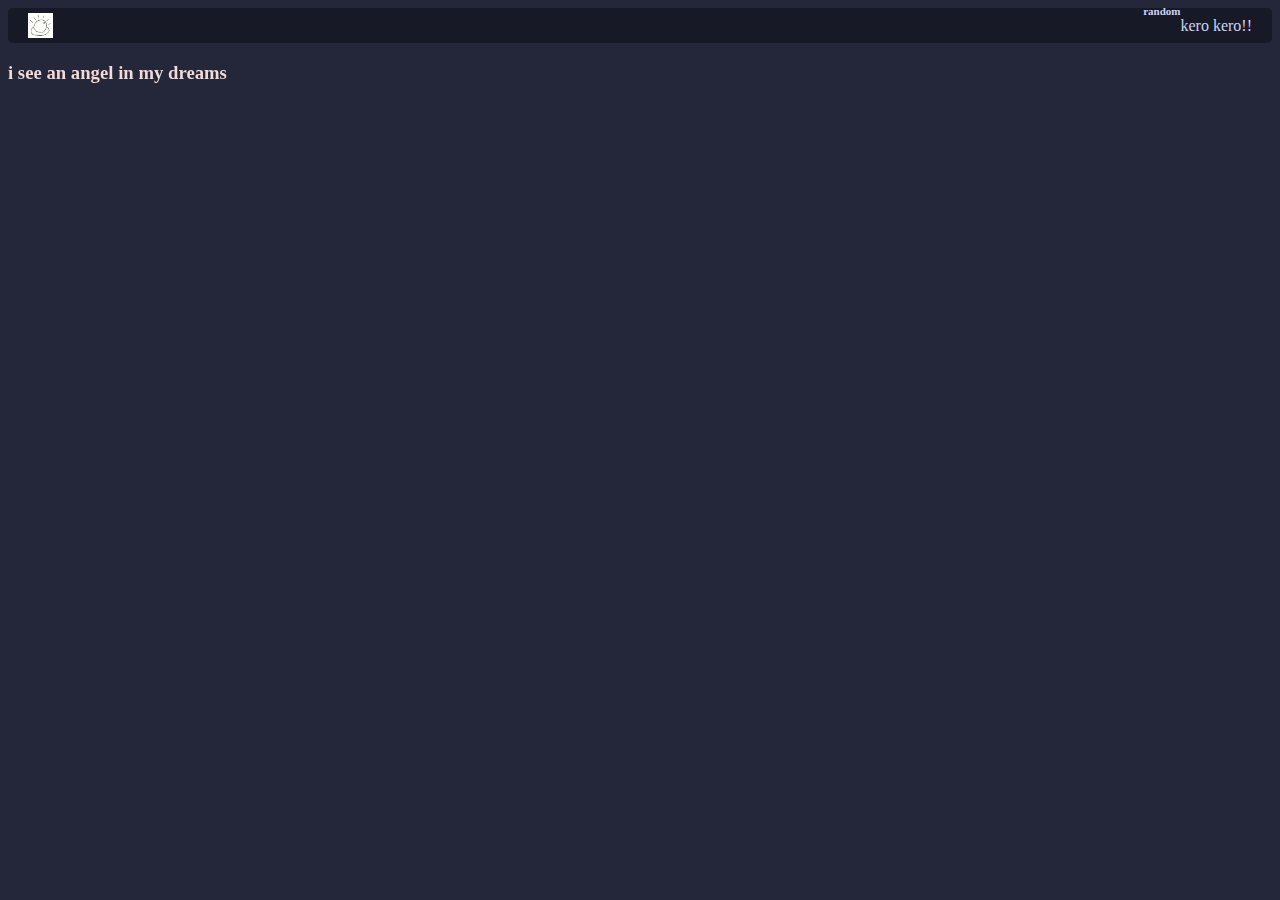
==== index.html @ 90f9b766 "add all files" ====
<!doctype html>
<html>
		<head>
      <meta charset="UTF-8" />
			<meta http-equiv="X-UA-Compatible" content="ie=edge">
			<meta name="viewport" content="width=device-width, initial-scale=1, shrink-to-fit=no">
      <title>a website</title>
      <link rel="preconnect" href="https://fonts.nexuspipe.com">
      <link rel="preconnect" href="https://fonts-cdn.nexuspipe.com" crossorigin>
      <link href="https://fonts.nexuspipe.com/css2?family=JetBrains+Mono&display=swap" rel="stylesheet">
      <link rel="icon" type="image/png" href="">
      <link rel="stylesheet" type="text/css" href="css/base.css">
      <link rel="stylesheet" type="text/css" href="css/navbar.css">
      <link rel="stylesheet" type="text/css" href="css/gradient.css">
			<link rel="stylesheet" type="text/css" href="css/lyrics.css">
			<script src="js/random.js"></script>
  </head>
	<body>
      <nav class="navbar">
        <a href="/" class="navbar-brand"><img src="images/icon.jpg" alt="fortune teller"></a>
				<ul class="navbar-nav">
					<li class="nav-item"><a onclick="window.location.href = 'https://www.youtube.com/watch?v=' + generateRandomVideoId();">random</a></li>
					<p>kero kero!!</p>
				</ul>
      </nav>

			<div class="lcontainer">
        <h3 id="lyric"></h3>
      </div>
      <script src="js/lyrics.js"></script>
  </body>
</html>
---- css/base.css ----
@import url('https://fonts.nexuspipe.com/css2?family=JetBrains+Mono&display=swap');

body {
	color: #cad3f5;
	background-color: #24273a;
	accent-color: #f0c6c6;
}
---- css/navbar.css ----
.navbar {
  display: flex;
  justify-content: space-between;
  align-items: center;
  height: 35px;
  background-color: #181926;
  padding: 0 20px;
	border-radius: 5px;
	font-family: "JetBrains Mono";
}

.navbar-brand {
  display: flex;
  align-items: center;
  text-decoration: none;
  color: #333;
  font-weight: bold;
  font-size: 20px;
}

.navbar-brand img {
  width: 25px;
  height: 25px;
  margin-right: 10px;
}

.navbar-nav {
  display: flex;
  justify-content: flex-end;
  list-style: none;
  margin: 0;
  padding: 0;
}

.nav-item {
  margin-left: 20px;
}

.nav-item a {
  text-decoration: none;
  color: #cad3f5;
  font-size: 11px;
  font-weight: bold;
  transition: color 0.2s ease-in-out;
}

.nav-item a:hover {
  color: #f0c6c6;
}
---- css/gradient.css ----
h3 {
    background: linear-gradient(
        to right,
        #f4dbd6 20%,
        #f0c6c6 30%,
        #f5bde6 70%,
        #ee99a0 80%
    );
    -webkit-background-clip: text;
    background-clip: text;
    -webkit-text-fill-color: transparent;
    text-fill-color: transparent;
    background-size: 500% auto;
    animation: textShine 5s ease-in-out infinite alternate;
}

@keyframes textShine {
    0% {
        background-position: 0% 50%;
    }
    100% {
        background-position: 100% 50%;
    }
}
---- css/lyrics.css ----
#lyric {
	font-family: "JetBrains Mono";
}

#lyric lcontainer {
	position: relative;
	height: 300px;
	margin-right: 25px;
}

#lyric h3 {
	position: absolute;
	bottom: 0;
	left: 0;
	color: #24273a;
	font-size: 10px;
}
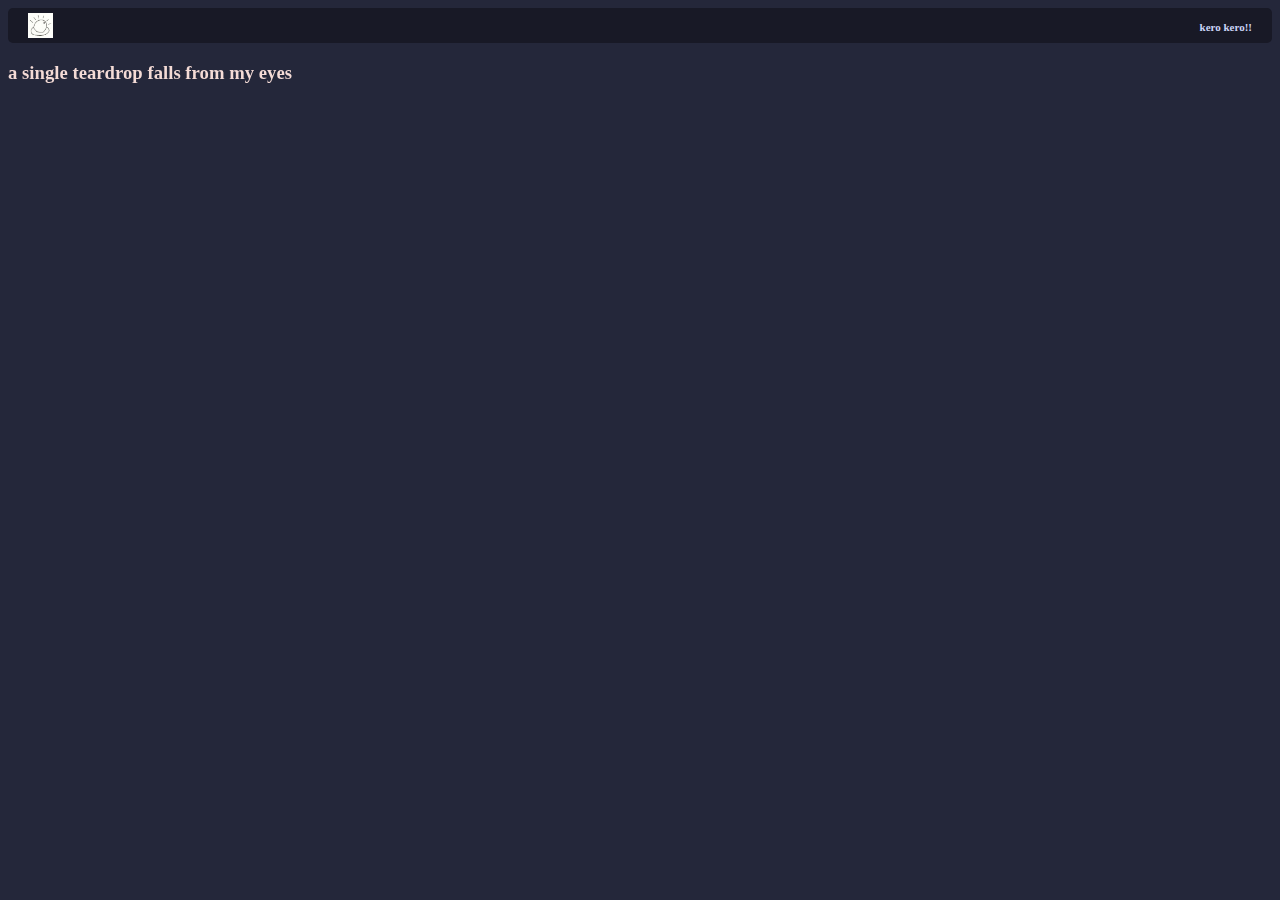
==== commit 72d388a2: "added lite version, added cool title effect :3" ====
--- a/index.html
+++ b/index.html
@@ -4,7 +4,7 @@
       <meta charset="UTF-8" />
 			<meta http-equiv="X-UA-Compatible" content="ie=edge">
 			<meta name="viewport" content="width=device-width, initial-scale=1, shrink-to-fit=no">
-      <title>a website</title>
+      <title id="title"></title>
       <link rel="preconnect" href="https://fonts.nexuspipe.com">
       <link rel="preconnect" href="https://fonts-cdn.nexuspipe.com" crossorigin>
       <link href="https://fonts.nexuspipe.com/css2?family=JetBrains+Mono&display=swap" rel="stylesheet">
@@ -13,16 +13,19 @@
       <link rel="stylesheet" type="text/css" href="css/navbar.css">
       <link rel="stylesheet" type="text/css" href="css/gradient.css">
 			<link rel="stylesheet" type="text/css" href="css/lyrics.css">
-			<script src="js/random.js"></script>
+      <noscript>
+        <meta http-equiv="refresh" content="0;URL='lite.html'">
+      </noscript>
+      <!-- ^ Redirect user to a more non-javascript "friendly" website-->
   </head>
 	<body>
       <nav class="navbar">
         <a href="/" class="navbar-brand"><img src="images/icon.jpg" alt="fortune teller"></a>
 				<ul class="navbar-nav">
-					<li class="nav-item"><a onclick="window.location.href = 'https://www.youtube.com/watch?v=' + generateRandomVideoId();">random</a></li>
-					<p>kero kero!!</p>
+					<li class="nav-item"><a onclick="window.location.href = 'https://www.youtube.com/watch?v=' + generateRandomVideoId();">kero kero!!</a></li>
 				</ul>
       </nav>
+      <script src="js/random.js"></script>
 
 			<div class="lcontainer">
         <h3 id="lyric"></h3>
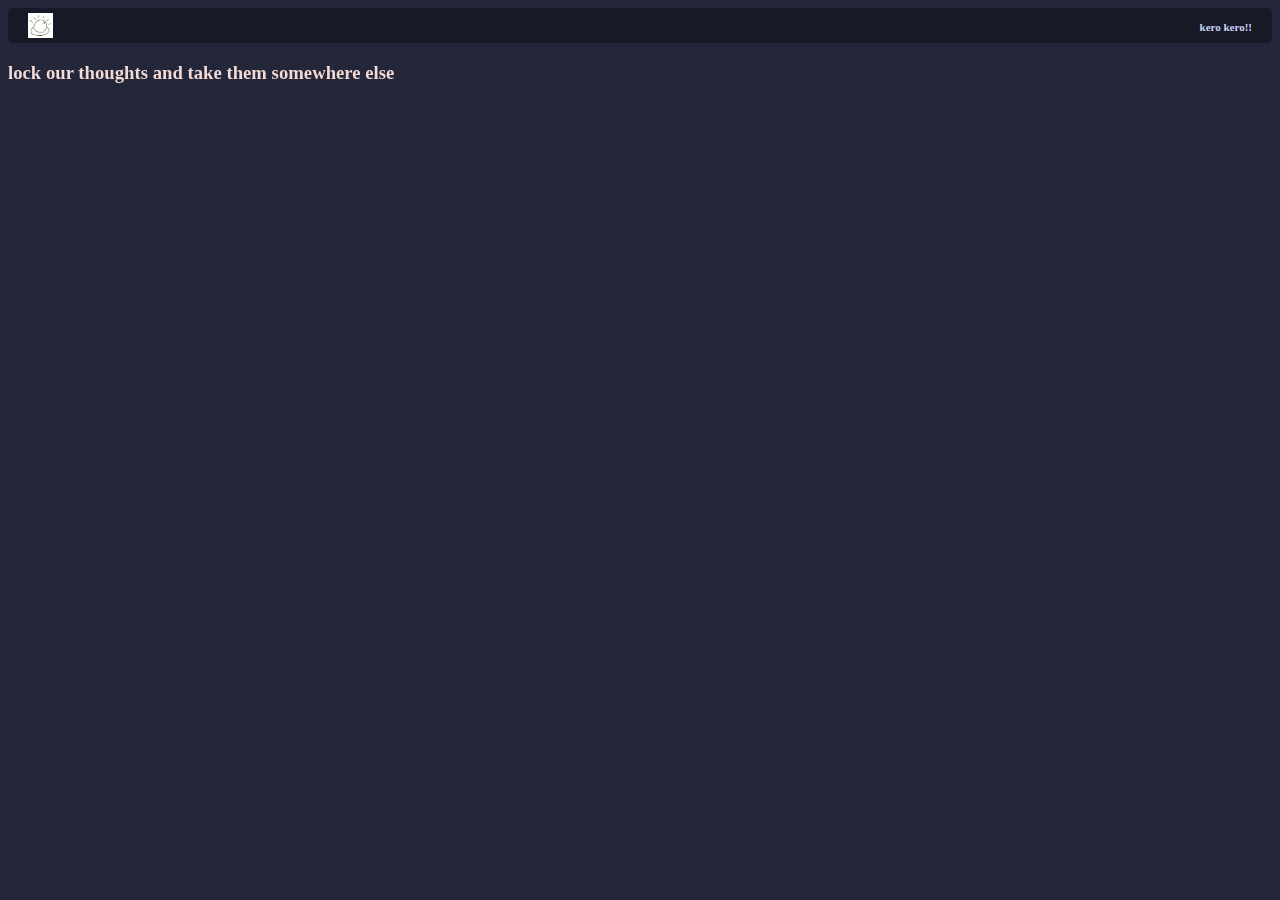
==== commit 1f9ed849: "h" ====
--- a/index.html
+++ b/index.html
@@ -13,6 +13,7 @@
       <link rel="stylesheet" type="text/css" href="css/navbar.css">
       <link rel="stylesheet" type="text/css" href="css/gradient.css">
 			<link rel="stylesheet" type="text/css" href="css/lyrics.css">
+      <script src="js/title.js"></script>
       <noscript>
         <meta http-equiv="refresh" content="0;URL='lite.html'">
       </noscript>
